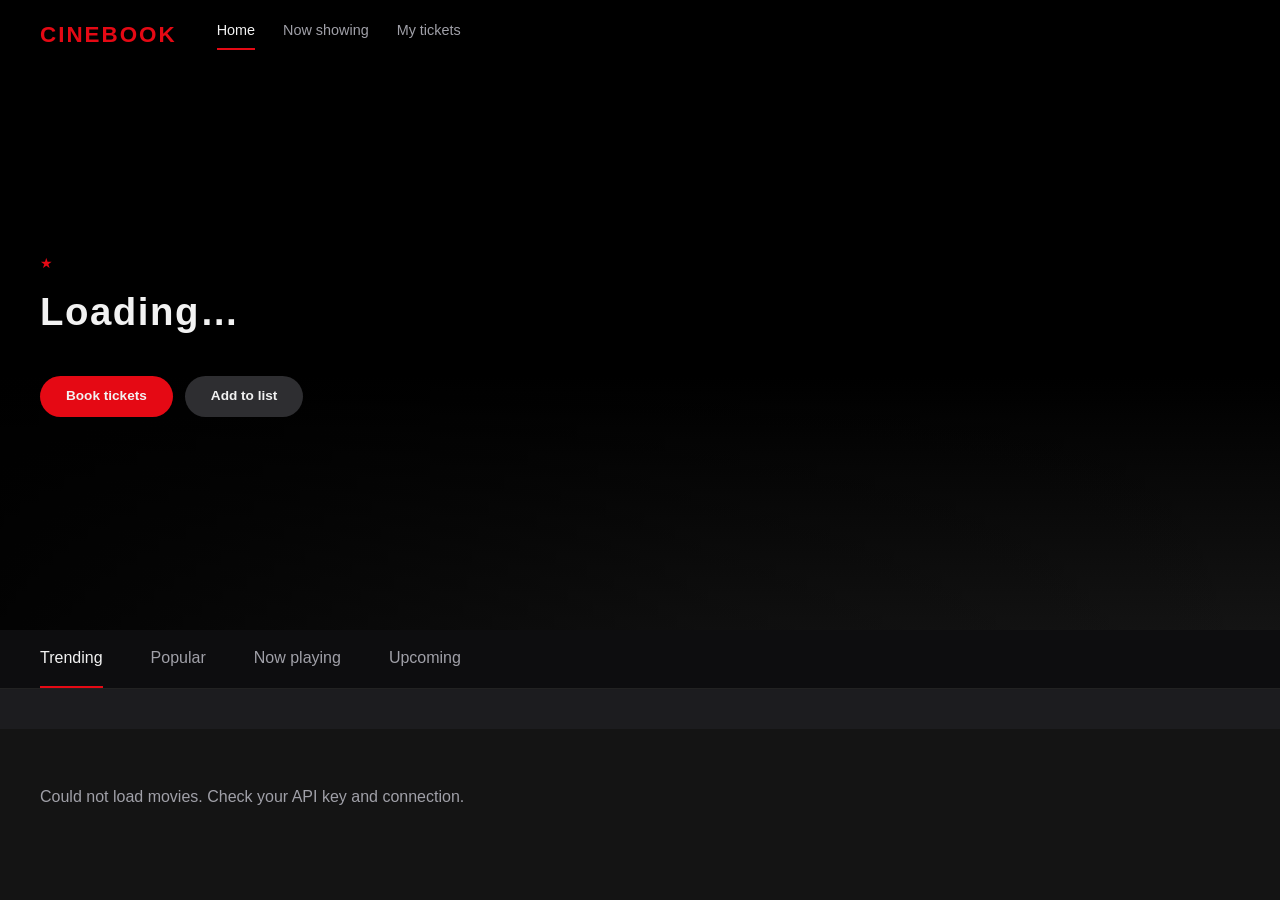
==== html/index.html @ 964cfcaf "build landing page with tmdb api" ====
<!DOCTYPE html>
<html lang="en">
<head>
    <meta charset="UTF-8">
    <meta name="viewport" content="width=device-width, initial-scale=1.0">
    <link rel="stylesheet" href="/css/style.css">
    <title>Movie Explorer</title>
</head>
<body>
    <header class="nav">
        <a class="logo" href="#">CINEBOOK</a>
        <nav>
        <a class="active" href="#">Home</a>
        <a href="#">Now showing</a>
        <a href="#">My tickets</a>
        </nav>
    </header>

    <section class="hero" id="hero" aria-live="polite">
        <div class="hero-info">
        <p class="meta"><span class="rating" id="hero-rating"></span><span id="hero-year"></span></p>
        <h1 id="hero-title">Loading…</h1>
        <p id="hero-overview"></p>
        <div class="actions">
            <button class="btn primary" id="hero-book">Book tickets</button>
            <button class="btn ghost" id="hero-save">Add to list</button>
        </div>
        </div>
    </section>

    <section class="tabs" id="tabs">
        <button class="tab active" data-list="trending/movie/week">Trending</button>
        <button class="tab" data-list="movie/popular">Popular</button>
        <button class="tab" data-list="movie/now_playing">Now playing</button>
        <button class="tab" data-list="movie/upcoming">Upcoming</button>
    </section>

    <section class="chips" id="chips" aria-label="Genres"></section>

    <main class="row" id="row"></main>
    <p class="status" id="status" role="status"></p>

    <script type="module" src="/js/script.js"></script>
    <script type="module" src="/api/tmdb.js"></script>
</body>
</html>
---- css/style.css ----
:root {
  --bg: #141414;
  --panel: #1c1c1f;
  --chip: #2a2a2e;
  --red: #e50914;
  --text: #f2f2f2;
  --muted: #a0a0a8;
}
* {
  box-sizing: border-box;
  margin: 0;
  padding: 0;
}
body {
  background: var(--bg);
  color: var(--text);
  font-family: "Segoe UI", sans-serif;
  line-height: 1.5;
}
button {
  font: inherit;
  cursor: pointer;
  border: 0;
  color: inherit;
}
:focus-visible {
  outline: 2px solid #fff;
  outline-offset: 2px;
}

.nav {
  position: absolute;
  inset: 0 0 auto 0;
  z-index: 5;
  display: flex;
  align-items: center;
  gap: 40px;
  padding: 18px 40px;
  background: linear-gradient(#000a, transparent);
}
.logo {
  color: var(--red);
  font-weight: 800;
  letter-spacing: 2px;
  font-size: 1.4rem;
  text-decoration: none;
}
.nav nav {
  display: flex;
  gap: 28px;
}
.nav nav a {
  color: var(--muted);
  text-decoration: none;
  padding-bottom: 6px;
  font-size: 0.9rem;
}
.nav nav a.active {
  color: var(--text);
  border-bottom: 2px solid var(--red);
}

.hero {
  position: relative;
  min-height: 70vh;
  display: flex;
  align-items: center;
  padding: 100px 40px 60px;
  background: #000 center/cover no-repeat;
}
.hero::after {
  content: "";
  position: absolute;
  inset: 0;
  background:
    linear-gradient(90deg, #000d 0%, #0004 55%, transparent),
    linear-gradient(transparent 60%, var(--bg));
}
.hero-info {
  position: relative;
  z-index: 1;
  max-width: 480px;
}
.meta {
  display: flex;
  gap: 14px;
  color: var(--muted);
  font-size: 0.9rem;
  margin-bottom: 8px;
}
.rating::before {
  content: "★ ";
  color: var(--red);
}
h1 {
  font-size: 2.4rem;
  letter-spacing: 0.04em;
  margin-bottom: 12px;
}
.hero-info p#hero-overview {
  display: -webkit-box;
  line-clamp: 3;
  -webkit-line-clamp: 3;
  -webkit-box-orient: vertical;
  overflow: hidden;
  margin-bottom: 24px;
}
.actions {
  display: flex;
  gap: 12px;
}
.btn {
  padding: 10px 26px;
  border-radius: 999px;
  font-weight: 600;
  font-size: 0.85rem;
}
.btn.primary {
  background: var(--red);
}
.btn.ghost {
  background: #3a3a3ecc;
}
.btn:hover {
  filter: brightness(1.15);
}

.tabs {
  display: flex;
  gap: 48px;
  padding: 0 40px;
  background: #0d0d0f;
  border-bottom: 1px solid #222;
}
.tab {
  background: none;
  color: var(--muted);
  padding: 16px 0;
  border-bottom: 2px solid transparent;
}
.tab.active {
  color: var(--text);
  border-bottom-color: var(--red);
}

.chips {
  display: flex;
  gap: 12px;
  padding: 20px 40px;
  background: var(--panel);
  overflow-x: auto;
}
.chip {
  background: var(--chip);
  padding: 8px 22px;
  border-radius: 999px;
  font-size: 0.8rem;
  white-space: nowrap;
}
.chip.active {
  background: var(--red);
}

.row {
  display: flex;
  gap: 16px;
  padding: 28px 40px;
  overflow-x: auto;
  scroll-snap-type: x proximity;
}
.tabs,
.chips,
.row {
  scrollbar-width: thin;
  scrollbar-color: #3a3a3e transparent;
}
::-webkit-scrollbar {
  height: 8px;
}
::-webkit-scrollbar-track {
  background: transparent;
}
::-webkit-scrollbar-thumb {
  background: #3a3a3e;
  border-radius: 999px;
}
.tabs {
  display: flex;
  gap: 48px;
  padding: 0 40px;
  background: #0d0d0f;
  border-bottom: 1px solid #222;
}
.tab {
  background: none;
  color: var(--muted);
  padding: 16px 0;
  border-bottom: 2px solid transparent;
}
.tab.active {
  color: var(--text);
  border-bottom-color: var(--red);
}
.card {
  flex: 0 0 150px;
  scroll-snap-align: start;
  background: none;
  text-align: left;
}
.card img {
  width: 100%;
  aspect-ratio: 2/3;
  object-fit: cover;
  border-radius: 8px;
  background: var(--chip);
  transition: transform 0.2s;
}
.card:hover img {
  transform: scale(1.04);
}
.card span {
  display: block;
  margin-top: 8px;
  font-size: 0.8rem;
  color: var(--muted);
}
.status {
  padding: 0 40px 40px;
  color: var(--muted);
}

@media (max-width: 640px) {
  .nav {
    padding: 14px 20px;
    gap: 20px;
  }
  .nav nav {
    gap: 16px;
  }
  .hero,
  .row,
  .chips,
  .tabs,
  .status {
    padding-left: 20px;
    padding-right: 20px;
  }
  .tabs {
    gap: 24px;
    overflow-x: auto;
  }
  h1 {
    font-size: 1.8rem;
  }
}
@media (prefers-reduced-motion: reduce) {
  * {
    transition: none !important;
  }
}
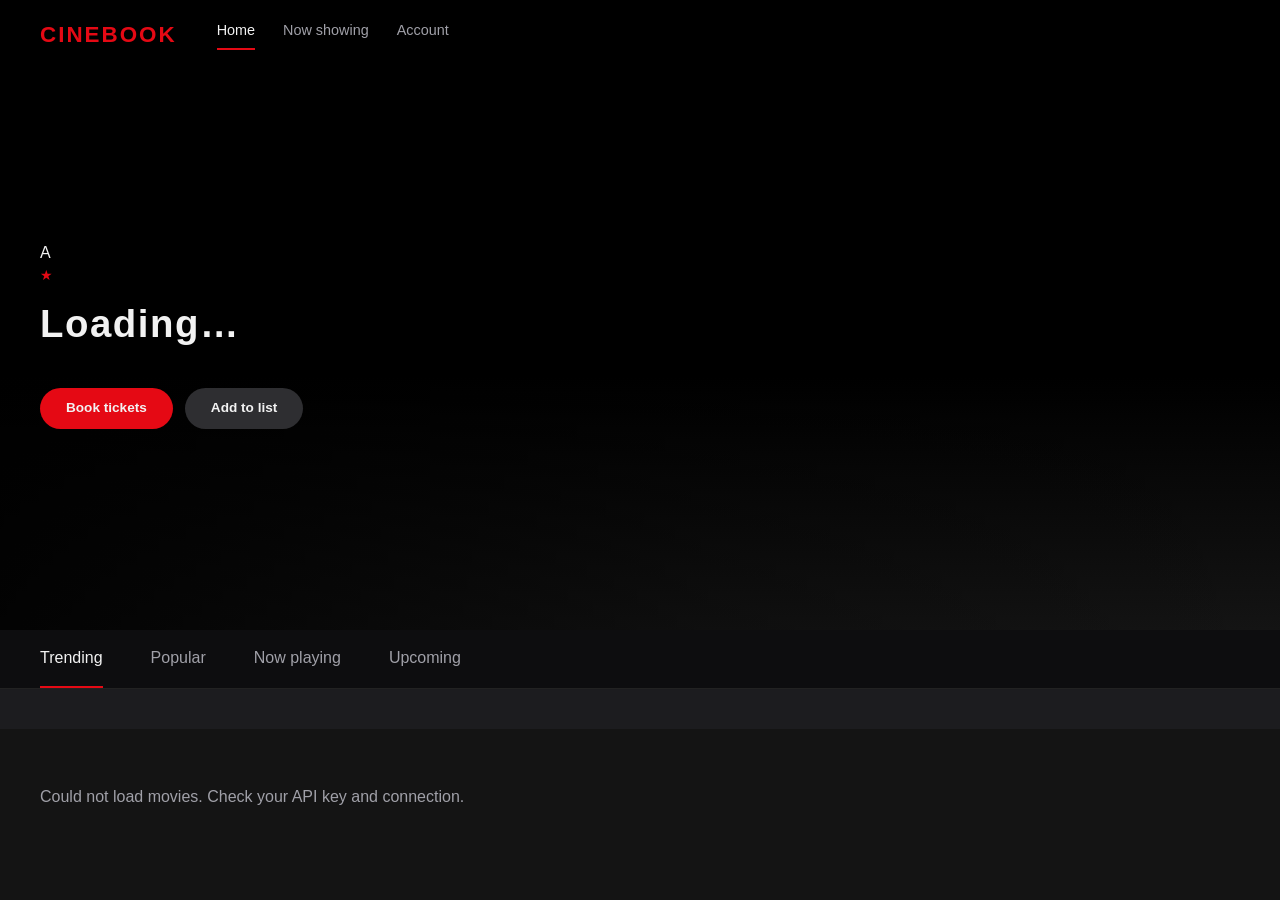
==== commit 90d4359b: "add login and register ui" ====
--- a/html/index.html
+++ b/html/index.html
@@ -3,7 +3,7 @@
 <head>
     <meta charset="UTF-8">
     <meta name="viewport" content="width=device-width, initial-scale=1.0">
-    <link rel="stylesheet" href="/css/style.css">
+    <link rel="stylesheet" href="../css/style.css">
     <title>Movie Explorer</title>
 </head>
 <body>
@@ -12,12 +12,12 @@
         <nav>
         <a class="active" href="#">Home</a>
         <a href="#">Now showing</a>
-        <a href="#">My tickets</a>
+        <a href="loginForm.html">Account</a>
         </nav>
     </header>
 
-    <section class="hero" id="hero" aria-live="polite">
-        <div class="hero-info">
+    <section class="hero" id="hero">
+        <div class="hero-info">A
         <p class="meta"><span class="rating" id="hero-rating"></span><span id="hero-year"></span></p>
         <h1 id="hero-title">Loading…</h1>
         <p id="hero-overview"></p>
@@ -35,12 +35,12 @@
         <button class="tab" data-list="movie/upcoming">Upcoming</button>
     </section>
 
-    <section class="chips" id="chips" aria-label="Genres"></section>
+    <section class="chips" id="chips"></section>
 
     <main class="row" id="row"></main>
-    <p class="status" id="status" role="status"></p>
+    <p class="status" id="status"></p>
 
-    <script type="module" src="/js/script.js"></script>
-    <script type="module" src="/api/tmdb.js"></script>
+    <script type="module" src="../js/script.js"></script>
+    <script type="module" src="../api/tmdb.js"></script>
 </body>
 </html>
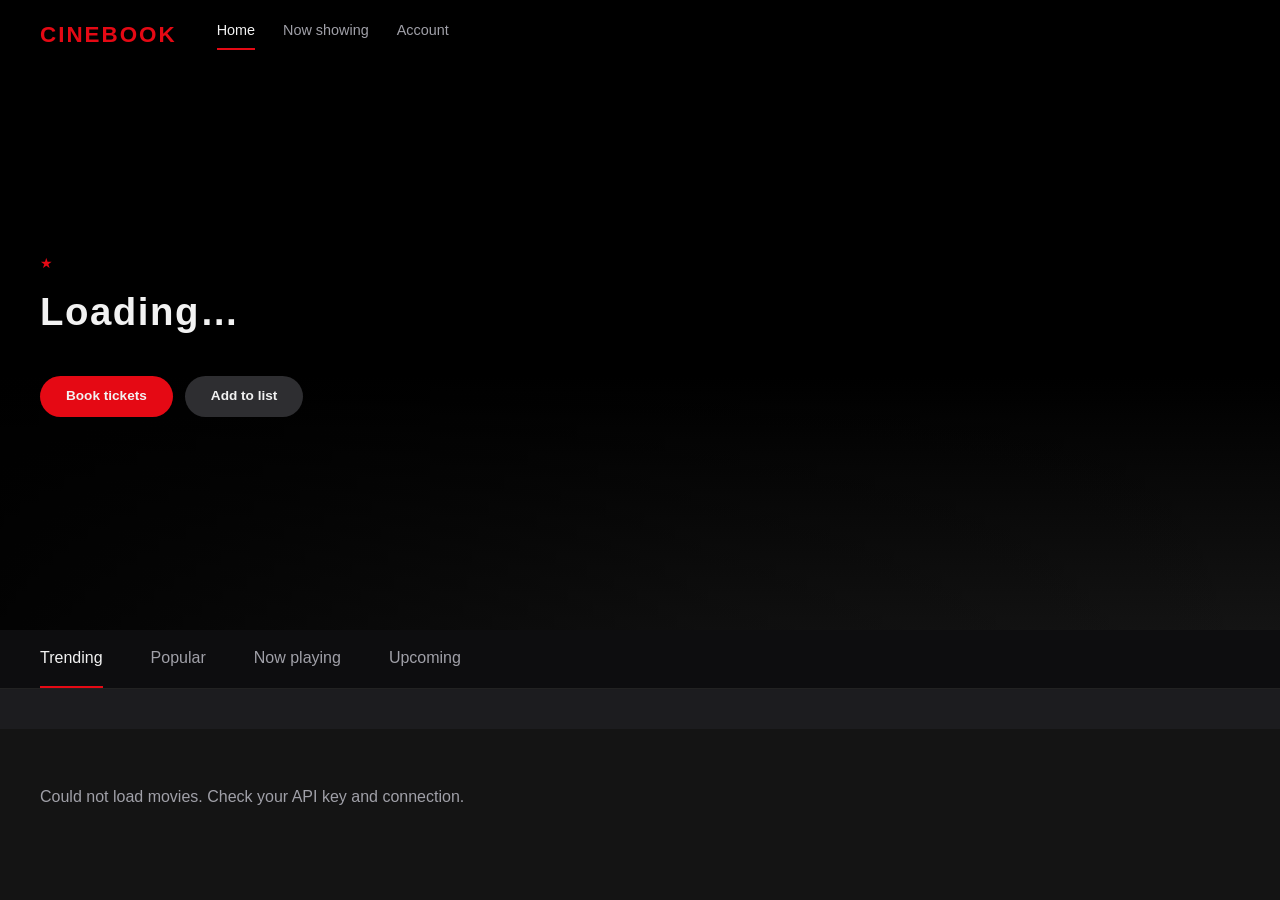
==== commit d972aae8: "Implement Mockoon API integration and full booking CRUD operations" ====
--- a/html/index.html
+++ b/html/index.html
@@ -12,12 +12,12 @@
         <nav>
         <a class="active" href="#">Home</a>
         <a href="#">Now showing</a>
-        <a href="loginForm.html">Account</a>
+        <a href="account.html">Account</a>
         </nav>
     </header>
 
     <section class="hero" id="hero">
-        <div class="hero-info">A
+        <div class="hero-info">
         <p class="meta"><span class="rating" id="hero-rating"></span><span id="hero-year"></span></p>
         <h1 id="hero-title">Loading…</h1>
         <p id="hero-overview"></p>
@@ -40,6 +40,46 @@
     <main class="row" id="row"></main>
     <p class="status" id="status"></p>
 
+
+<dialog id="booking-dialog" class="booking-dialog">
+  <form id="booking-form">
+    <h2 id="booking-title">Book Movie</h2>
+    <p>Select your demo booking details.</p>
+
+    <label for="booking-date">Date</label>
+    <input type="date" id="booking-date" required>
+
+    <label for="booking-time">Showtime</label>
+    <select id="booking-time" required>
+      <option value="10:00">10:00 AM</option>
+      <option value="14:00">2:00 PM</option>
+      <option value="18:00">6:00 PM</option>
+      <option value="21:00">9:00 PM</option>
+    </select>
+
+    <label for="booking-quantity">Number of Tickets</label>
+    <input
+      type="number"
+      id="booking-quantity"
+      min="1"
+      max="6"
+      value="1"
+      required
+    >
+
+    <div class="booking-actions">
+      <button type="button" id="cancel-booking">
+        Cancel
+      </button>
+
+      <button type="submit" id="confirm-booking">
+        Confirm Booking
+      </button>
+    </div>
+  </form>
+</dialog>
+
+
     <script type="module" src="../js/script.js"></script>
     <script type="module" src="../api/tmdb.js"></script>
 </body>
--- a/css/style.css
+++ b/css/style.css
@@ -258,3 +258,68 @@
     transition: none !important;
   }
 }
+
+
+/* Movie booking dialog */
+.booking-dialog {
+  width: min(400px, calc(100% - 32px));
+  margin: auto;
+  padding: 28px;
+  border: 1px solid #444;
+  border-radius: 18px;
+  background: #1c1c1f;
+  color: white;
+}
+
+.booking-dialog::backdrop {
+  background: rgba(0, 0, 0, 0.8);
+}
+
+.booking-dialog form {
+  display: flex;
+  flex-direction: column;
+  gap: 12px;
+}
+
+.booking-dialog h2 {
+  color: #fff;
+  font-size: 22px;
+}
+
+.booking-dialog p,
+.booking-dialog label {
+  color: #aaa;
+}
+
+.booking-dialog input,
+.booking-dialog select {
+  width: 100%;
+  padding: 12px;
+  background: #292929;
+  border: 1px solid #555;
+  border-radius: 8px;
+  color: white;
+  font: inherit;
+}
+
+.booking-actions {
+  display: flex;
+  justify-content: flex-end;
+  gap: 10px;
+  margin-top: 15px;
+}
+
+.booking-actions button {
+  padding: 12px 16px;
+  border-radius: 8px;
+  background: #444;
+}
+
+#confirm-booking {
+  background: #e50914;
+}
+
+.booking-actions button:disabled {
+  opacity: 0.5;
+  cursor: wait;
+}
